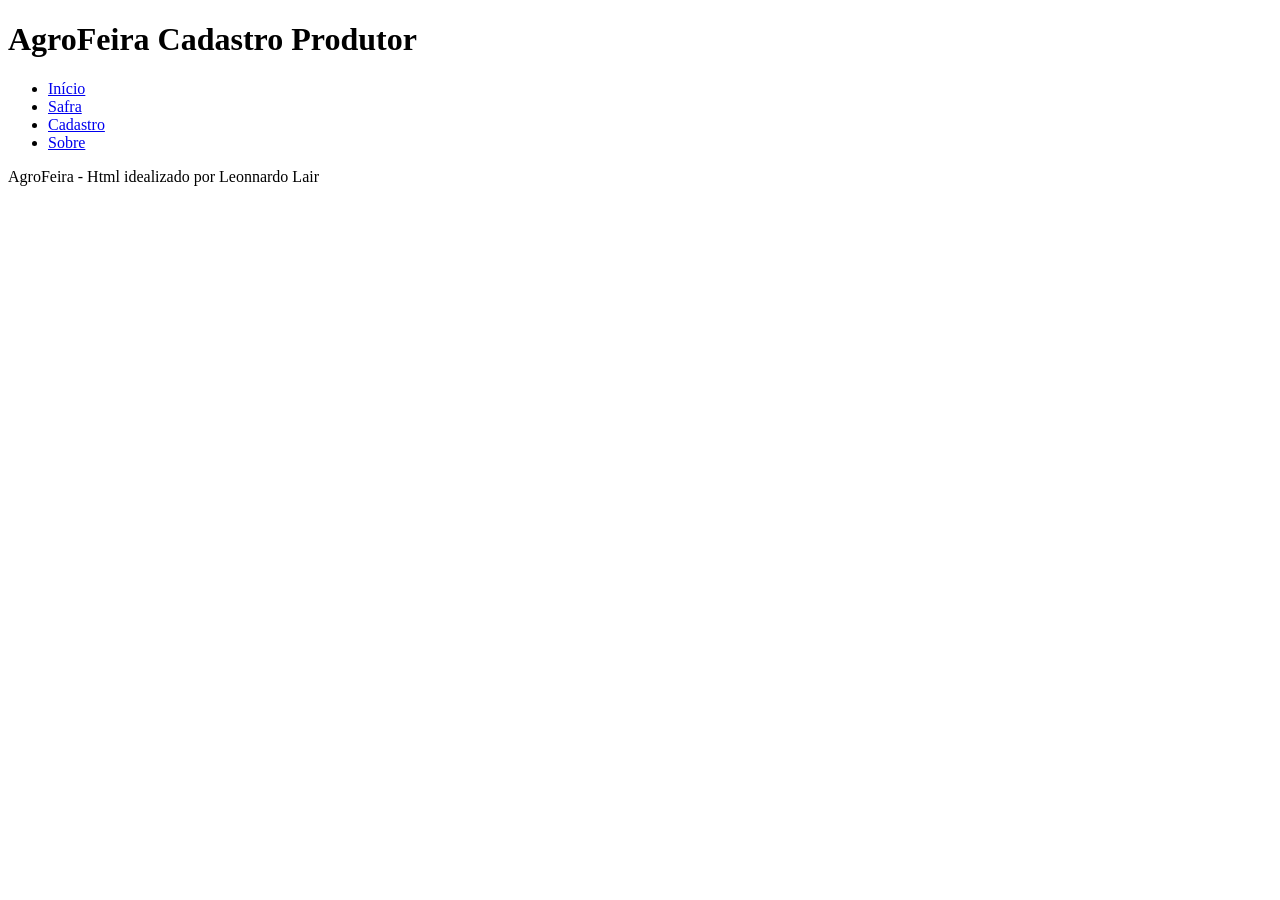
==== cadastro-produtor.html @ 3e62c431 "index update, Adition of Pages and gitignore" ====
<!doctype html>
<html lang="pt-BR">
  <head>
    <meta charset="utf-8">
    <meta name="viewport" content="width=device-width, initial-scale=1">
    <title>AgroFeira Cadastro Produtor</title>
  </head>

<body>
    <!-- Cabeçalho -->
    <header>
        <h1>AgroFeira Cadastro Produtor</h1>

        <nav aria-label="Principal">
            <ul>
                <li><a href="index.html" aria-current="page">Início</a></li>
                <li><a href="safra.html">Safra</a></li>
                <li><a href="cadastro-produtor.html">Cadastro</a></li>
                <li><a href="sobre.html">Sobre</a></li>
            </ul>
        </nav>
    </header>
    <!-- Conteúdo principal -->
    <main>
    </main>
    <!-- Conteúdo relacionado -->
    <aside>
    </aside>
    <!-- Rodapé -->
    <footer>
      <p>AgroFeira - Html idealizado por Leonnardo Lair</p>
    </footer>
</body>
</html>
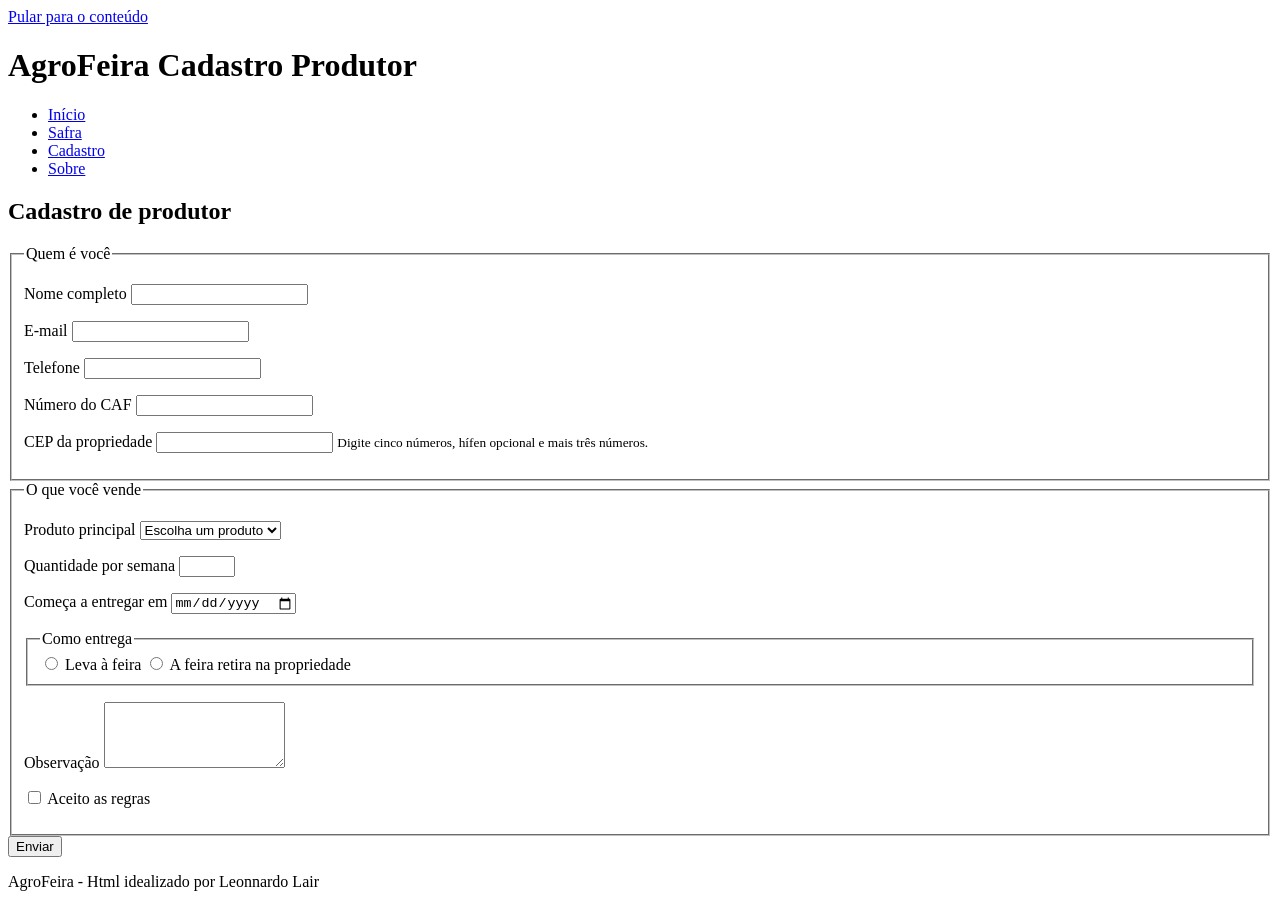
==== commit 431394b8: "cadastro-produtor.hmtl update and jump to content" ====
--- a/cadastro-produtor.html
+++ b/cadastro-produtor.html
@@ -1,34 +1,206 @@
 <!doctype html>
 <html lang="pt-BR">
-  <head>
+
+<head>
     <meta charset="utf-8">
     <meta name="viewport" content="width=device-width, initial-scale=1">
-    <title>AgroFeira Cadastro Produtor</title>
-  </head>
+    <title>AgroFeira - Cadastro Produtor</title>
+</head>
 
 <body>
+
+    <a href="#conteudo">Pular para o conteúdo</a>
+
     <!-- Cabeçalho -->
     <header>
         <h1>AgroFeira Cadastro Produtor</h1>
 
         <nav aria-label="Principal">
             <ul>
-                <li><a href="index.html" aria-current="page">Início</a></li>
+                <li><a href="index.html">Início</a></li>
                 <li><a href="safra.html">Safra</a></li>
-                <li><a href="cadastro-produtor.html">Cadastro</a></li>
+                <li><a href="cadastro-produtor.html" aria-current="page">Cadastro</a></li>
                 <li><a href="sobre.html">Sobre</a></li>
             </ul>
         </nav>
     </header>
+
     <!-- Conteúdo principal -->
-    <main>
+    <main id="conteudo">
+
+        <h2>Cadastro de produtor</h2>
+
+        <form>
+
+            <!-- Primeiro grupo -->
+            <fieldset>
+                <legend>Quem é você</legend>
+
+                <p>
+                    <label for="nome">Nome completo</label>
+                    <input
+                        type="text"
+                        id="nome"
+                        name="nome"
+                        autocomplete="name"
+                        required
+                    >
+                </p>
+
+                <p>
+                    <label for="email">E-mail</label>
+                    <input
+                        type="email"
+                        id="email"
+                        name="email"
+                        autocomplete="email"
+                        required
+                    >
+                </p>
+
+                <p>
+                    <label for="telefone">Telefone</label>
+                    <input
+                        type="tel"
+                        id="telefone"
+                        name="telefone"
+                        autocomplete="tel"
+                    >
+                </p>
+
+                <p>
+                    <label for="caf">Número do CAF</label>
+                    <input
+                        type="text"
+                        id="caf"
+                        name="caf"
+                    >
+                </p>
+
+                <p>
+                    <label for="cep">CEP da propriedade</label>
+
+                    <input
+                        type="text"
+                        id="cep"
+                        name="cep"
+                        inputmode="numeric"
+                        pattern="[0-9]{5}-?[0-9]{3}"
+                        aria-describedby="ajuda-cep"
+                        required
+                    >
+
+                    <small id="ajuda-cep">
+                        Digite cinco números, hífen opcional e mais três números.
+                    </small>
+                </p>
+
+            </fieldset>
+
+
+            <!-- Segundo grupo -->
+            <fieldset>
+                <legend>O que você vende</legend>
+
+                <p>
+                    <label for="produto">Produto principal</label>
+
+                    <select
+                        id="produto"
+                        name="produto"
+                        required
+                    >
+                        <option value="">Escolha um produto</option>
+                        <option value="mandioca">Mandioca</option>
+                        <option value="banana-prata">Banana-prata</option>
+                        <option value="acai">Açaí</option>
+                        <option value="pimenta-do-reino">Pimenta-do-reino</option>
+                        <option value="cupuacu">Cupuaçu</option>
+                        <option value="alface">Alface</option>
+                    </select>
+                </p>
+
+                <p>
+                    <label for="quantidade">Quantidade por semana</label>
+
+                    <input
+                        type="number"
+                        id="quantidade"
+                        name="quantidade"
+                        min="1"
+                        max="500"
+                        step="1"
+                        required
+                    >
+                </p>
+
+                <p>
+                    <label for="data-entrega">Começa a entregar em</label>
+
+                    <input
+                        type="date"
+                        id="data-entrega"
+                        name="data-entrega"
+                    >
+                </p>
+
+                <fieldset>
+                    <legend>Como entrega</legend>
+
+                    <input
+                        type="radio"
+                        id="leva-feira"
+                        name="entrega"
+                        value="leva-feira"
+                    >
+                    <label for="leva-feira">Leva à feira</label>
+
+                    <input
+                        type="radio"
+                        id="retira-propriedade"
+                        name="entrega"
+                        value="retira-propriedade"
+                    >
+                    <label for="retira-propriedade">
+                        A feira retira na propriedade
+                    </label>
+                </fieldset>
+
+                <p>
+                    <label for="observacao">Observação</label>
+
+                    <textarea
+                        id="observacao"
+                        name="observacao"
+                        rows="4"
+                    ></textarea>
+                </p>
+
+                <p>
+                    <input
+                        type="checkbox"
+                        id="aceite"
+                        name="aceite"
+                        required
+                    >
+                    <label for="aceite">Aceito as regras</label>
+                </p>
+
+            </fieldset>
+
+            <button type="submit">Enviar</button>
+
+        </form>
+
+        <p role="status" aria-live="polite"></p>
+
     </main>
-    <!-- Conteúdo relacionado -->
-    <aside>
-    </aside>
+
     <!-- Rodapé -->
     <footer>
-      <p>AgroFeira - Html idealizado por Leonnardo Lair</p>
+        <p>AgroFeira - Html idealizado por Leonnardo Lair</p>
     </footer>
+
 </body>
+
 </html>
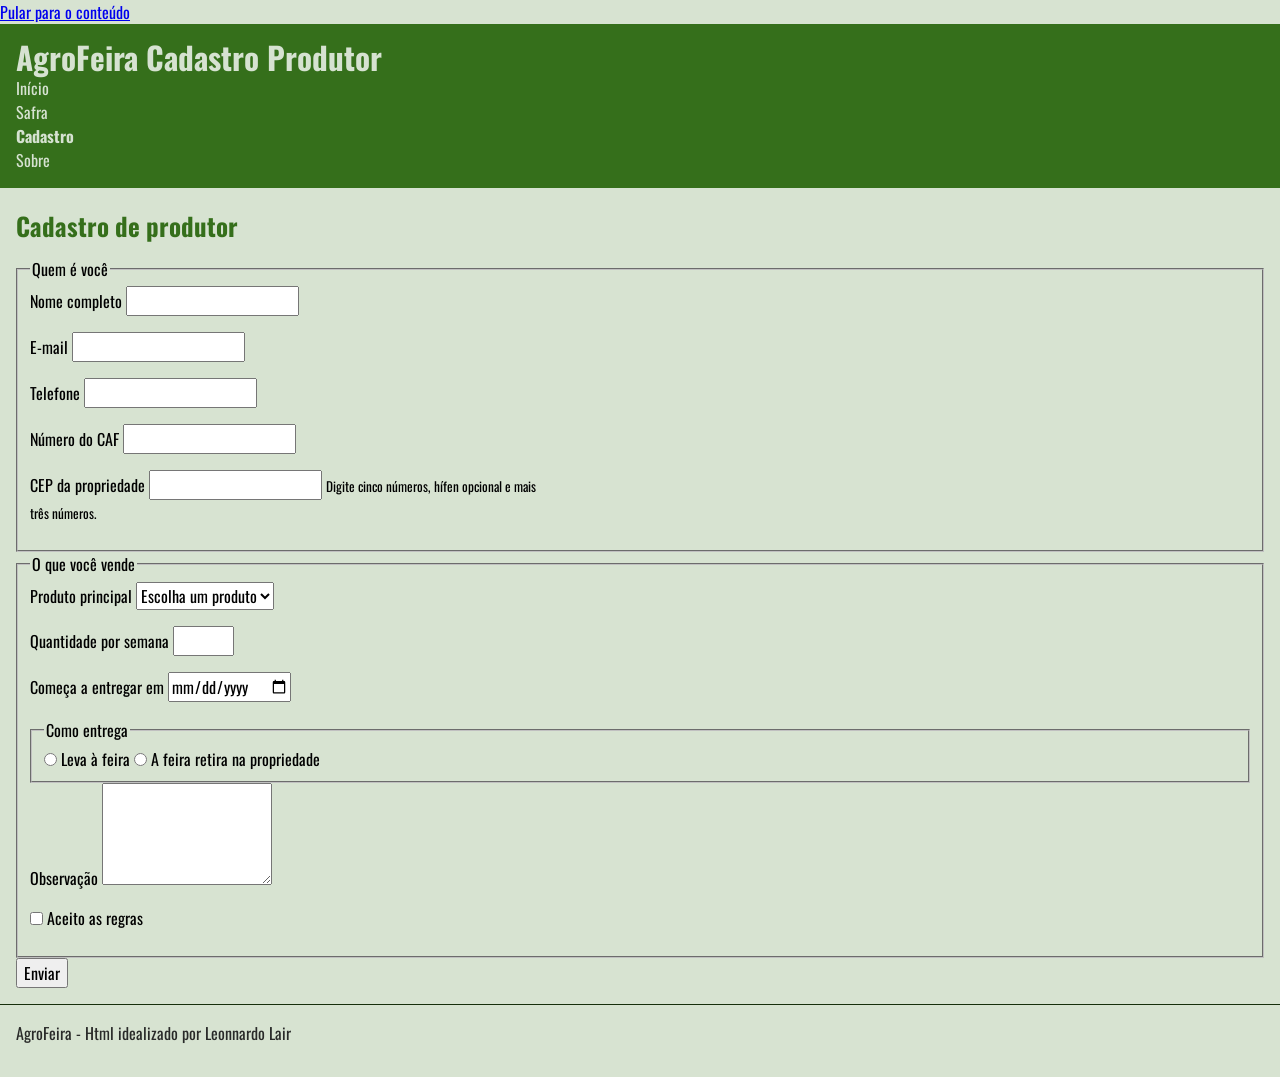
==== commit 8bd2bc0a: "Some class fixes and Css apply" ====
--- a/cadastro-produtor.html
+++ b/cadastro-produtor.html
@@ -5,17 +5,23 @@
     <meta charset="utf-8">
     <meta name="viewport" content="width=device-width, initial-scale=1">
     <title>AgroFeira - Cadastro Produtor</title>
+    <link rel="preconnect" href="https://fonts.googleapis.com">
+    <link rel="preconnect" href="https://fonts.gstatic.com" crossorigin>
+    <link href="https://fonts.googleapis.com/css2?family=Oswald:wght@200..700&display=swap" rel="stylesheet">
+    <link   rel="stylesheet" href="reset.css">
+    <link   rel="stylesheet" href="tokens.css">
+    <link   rel="stylesheet" href="estilo.css">
 </head>
 
 <body>
 
-    <a href="#conteudo">Pular para o conteúdo</a>
+    <a href="#conteudo" class="pular">Pular para o conteúdo</a>
 
     <!-- Cabeçalho -->
-    <header>
+    <header class="cabecalho-site">
         <h1>AgroFeira Cadastro Produtor</h1>
 
-        <nav aria-label="Principal">
+        <nav aria-label="Principal" class="menu">
             <ul>
                 <li><a href="index.html">Início</a></li>
                 <li><a href="safra.html">Safra</a></li>
@@ -30,7 +36,7 @@
 
         <h2>Cadastro de produtor</h2>
 
-        <form>
+        <form class="fomulario-cadastro">
 
             <!-- Primeiro grupo -->
             <fieldset>
@@ -197,7 +203,7 @@
     </main>
 
     <!-- Rodapé -->
-    <footer>
+    <footer class="rodape-site">
         <p>AgroFeira - Html idealizado por Leonnardo Lair</p>
     </footer>
 
--- a/tokens.css
+++ b/tokens.css
@@ -0,0 +1,27 @@
+:root {
+    --cor-fundo: #d7e3d1;
+    --cor-superficie: #ebf1e8;
+    --cor-texto: #000000;
+    --cor-texto-suave: #292a29;
+    --cor-marca: #356f1b;
+    --cor-sobre-marca: #d6e2d1;
+    --cor-borda: #162f0b;
+
+    --fonte-texto: "Oswald", sans-serif;;
+    --fonte-titulo: "Oswald", sans-serif;
+
+    --tamanho-texto: 1rem;
+
+    --tamanho-h3: 1.25rem;
+    --tamanho-h2: 1.563rem;
+    --tamanho-h1: 1.953rem;
+
+    --espaco-1: 0.5rem;
+    --espaco-2: 1rem;
+    --espaco-3: 1.5rem;
+    --espaco-4: 2rem;
+
+    --raio: 8px;
+
+    --sombra: 0 4px 12px rgb(0 0 0 / 0.12);
+    }
--- a/estilo.css
+++ b/estilo.css
@@ -0,0 +1,157 @@
+/* Página inteira */
+body {
+  background: var(--cor-fundo);
+  color: var(--cor-texto);
+  font-family: var(--fonte-texto);
+  font-size: var(--tamanho-texto);
+}
+
+/* Conteúdo principal e relacionado */
+main,
+aside {
+  padding-inline: var(--espaco-2);
+}
+
+/* Três níveis de título */
+h1,
+h2,
+h3 {
+  font-family: var(--fonte-titulo);
+  line-height: 1.15;
+}
+
+h1 {
+  font-size: var(--tamanho-h1);
+}
+
+h2 {
+  font-size: var(--tamanho-h2);
+  color: var(--cor-marca);
+  margin-block:
+    var(--espaco-3)
+    var(--espaco-2);
+}
+
+h3 {
+  font-size: var(--tamanho-h3);
+  color: var(--cor-marca);
+  margin-block:
+    var(--espaco-2)
+    var(--espaco-1);
+}
+
+/* Título de primeiro nível no cabeçalho */
+header h1 {
+  color: var(--cor-sobre-marca);
+}
+
+/* Ritmo dos parágrafos */
+p {
+  margin-block:
+    0
+    var(--espaco-2);
+}
+
+/* Medida confortável da linha */
+p {
+  max-width: 65ch;
+}
+
+/* Cabeçalho */
+.cabecalho-site {
+    background: var(--cor-marca);
+    color: var(--cor-sobre-marca);
+    padding: var(--espaco-2);
+    }
+
+/* Menu */
+.menu ul {
+  list-style: none;
+  margin: 0;
+  padding: 0;
+}
+
+.menu a {
+  color: var(--cor-sobre-marca);
+  text-decoration: none;
+}
+
+.menu a[aria-current="page"] {
+  font-weight: bold;
+}
+
+/* Rodapé */
+.rodape-site {
+  border-top: 1px solid var(--cor-borda);
+  color: var(--cor-texto-suave);
+  padding: var(--espaco-2);
+}
+
+/* Lista de produtos */
+.lista-produtos {
+  list-style: none;
+  margin: 0;
+  padding: 0;
+}
+
+/* Cartão de produto */
+.cartao-produto {
+  background: var(--cor-superficie);
+  border: 1px solid var(--cor-borda);
+  border-radius: var(--raio);
+  box-shadow: var(--sombra);
+  padding: var(--espaco-2);
+  margin-block-end: var(--espaco-2);
+  max-width: 22rem;
+}
+
+/* Legenda da foto */
+.figura-destaque figcaption {
+  color: var(--cor-texto-suave);
+  margin-block-start: var(--espaco-1);
+}
+
+/* Campo de busca */
+.busca input {
+  background: var(--cor-superficie);
+  border: 1px solid var(--cor-borda);
+  border-radius: var(--raio);
+  padding: 0.6em 0.8em;
+}
+
+/* Botões */
+.botao {
+  background: var(--cor-marca);
+  color: var(--cor-sobre-marca);
+  border: 0;
+  border-radius: var(--raio);
+  padding: 0.6em 1em;
+}
+
+/* Aviso */
+.aviso {
+  background: var(--cor-superficie);
+  border: 1px solid var(--cor-marca);
+  border-radius: var(--raio);
+  padding: var(--espaco-2);
+  max-width: 65ch;
+}
+
+/* Tabela da safra */
+.tabela-safra th,
+.tabela-safra td {
+  padding: var(--espaco-2);
+}
+
+.tabela-safra thead th {
+  background: var(--cor-marca);
+  color: var(--cor-sobre-marca);
+}
+
+.tabela-safra tbody th {
+  background: var(--cor-superficie);
+}
+
+.tabela-safra td {
+  background: var(--cor-superficie);
+}
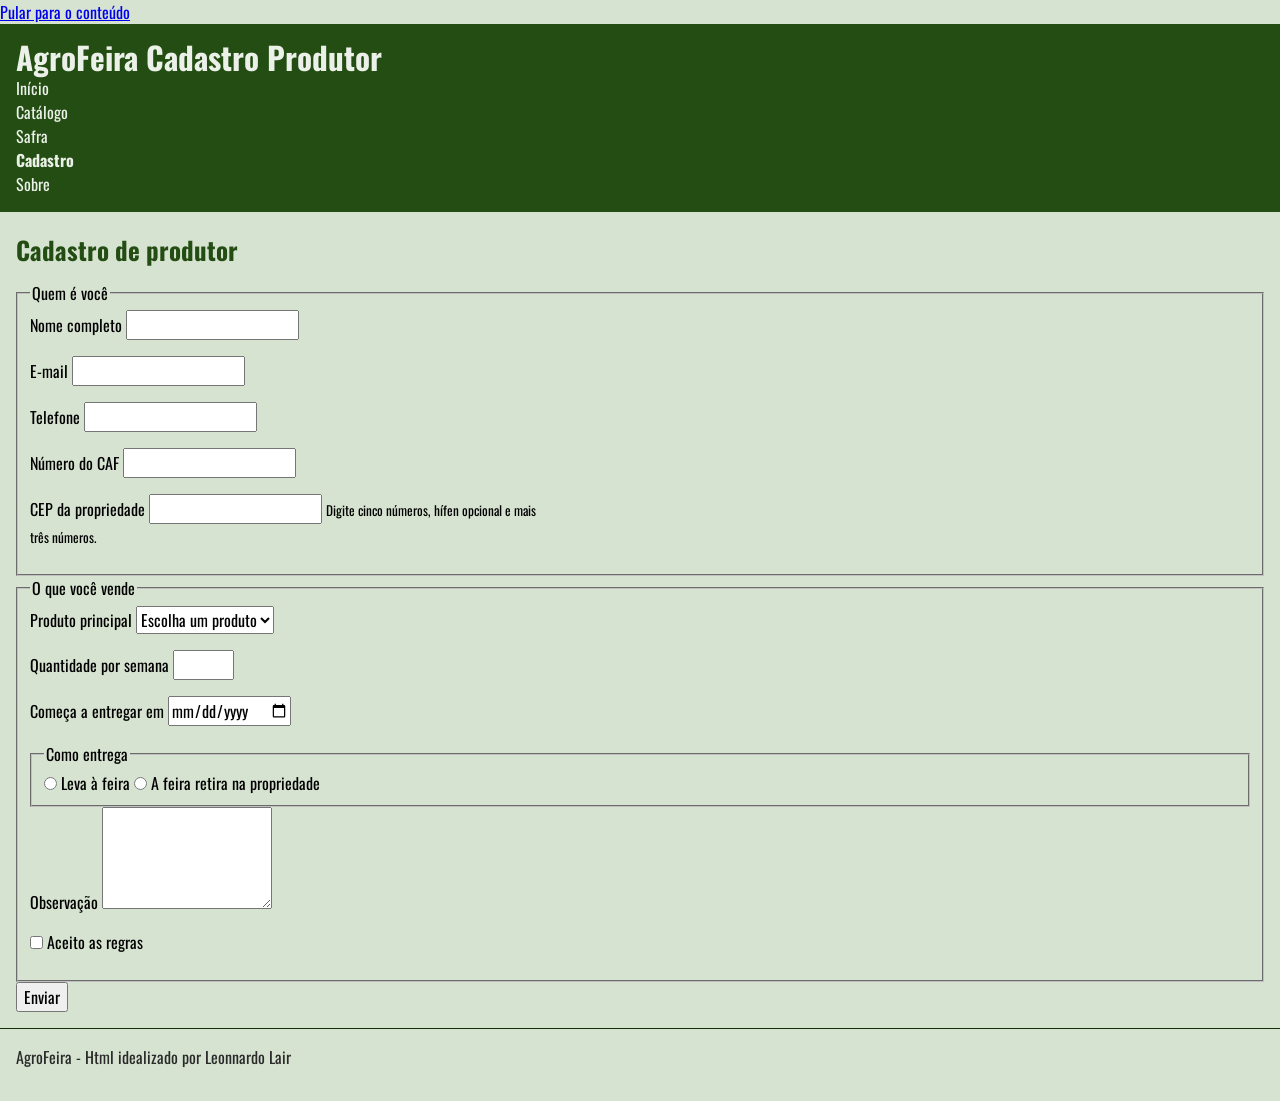
==== commit 532b5f14: "add images and catalogo.html" ====
--- a/cadastro-produtor.html
+++ b/cadastro-produtor.html
@@ -24,6 +24,7 @@
         <nav aria-label="Principal" class="menu">
             <ul>
                 <li><a href="index.html">Início</a></li>
+                <li><a href="catalogo.html">Catálogo</a></li>
                 <li><a href="safra.html">Safra</a></li>
                 <li><a href="cadastro-produtor.html" aria-current="page">Cadastro</a></li>
                 <li><a href="sobre.html">Sobre</a></li>
--- a/tokens.css
+++ b/tokens.css
@@ -1,17 +1,26 @@
 :root {
     --cor-fundo: #d7e3d1;
     --cor-superficie: #ebf1e8;
+
     --cor-texto: #000000;
     --cor-texto-suave: #292a29;
-    --cor-marca: #356f1b;
-    --cor-sobre-marca: #d6e2d1;
+
+    --cor-marca: #234d12;
+    --cor-sobre-marca: #ebf1e8;
+
     --cor-borda: #162f0b;
 
     --fonte-texto: "Oswald", sans-serif;;
     --fonte-titulo: "Oswald", sans-serif;
 
+    /*
+     texto = 1rem 
+     h3 = 1 × 1,25 = 1,25rem 
+     h2 = 1,25 × 1,25 = 1,5625rem 
+     h1 = 1,5625 × 1,25 = 1,953125rem 
+     */
+
     --tamanho-texto: 1rem;
-
     --tamanho-h3: 1.25rem;
     --tamanho-h2: 1.563rem;
     --tamanho-h1: 1.953rem;
